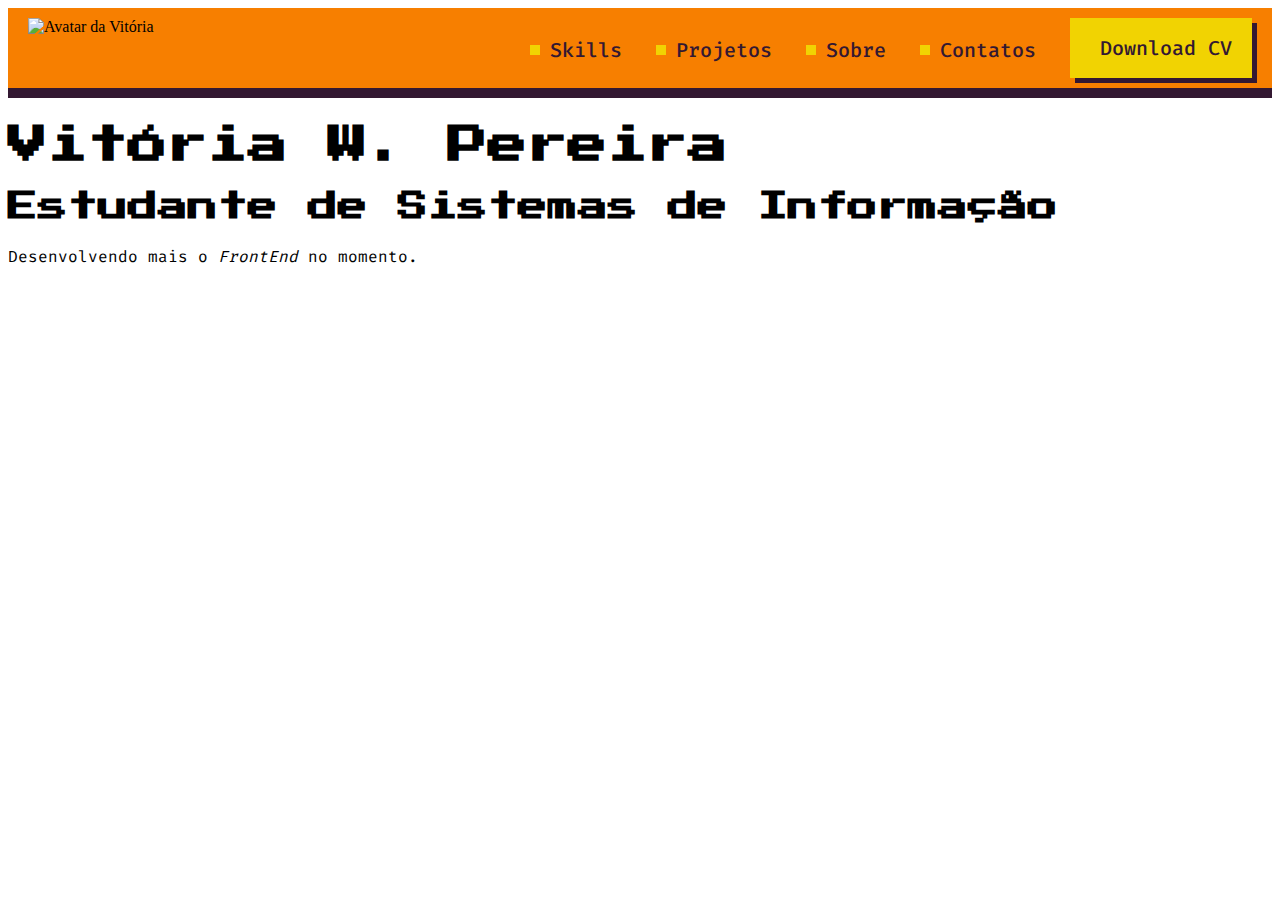
==== index.html @ a1a03bf6 "add short ico" ====
<!DOCTYPE html>
<html lang="pt-BR">
    
    <head>
        <meta charset="UTF-8">
        <title>Vitória W. Pereira</title>
        <link rel="shortcut icon" href="assets/img/icone.png">


        <link rel="preconnect" href="https://fonts.googleapis.com">
        <link rel="preconnect" href="https://fonts.gstatic.com" crossorigin>
        <link href="https://fonts.googleapis.com/css2?family=Fira+Code:wght@300;400;500&family=Press+Start+2P&display=swap" rel="stylesheet">

        <link rel="stylesheet" href="CSS/reset.css">
        <link rel="stylesheet" href="CSS/style.css">
    </head>

    <body>
        <header>
            <img src="assets/img/logo.png" alt="Avatar da Vitória">
            
            <nav>
                <a href="#" lang="en">Skills</a>
                <a href="#">Projetos</a>
                <a href="#">Sobre</a>
                <a href="#">Contatos</a>
                <a id="button" href="assets/doc/curriculo.pdf" target="_blank" lang="en">Download CV</a>
            </nav>
        </header>
        <h1>Vitória W. Pereira</h1>
        <h2>Estudante de Sistemas de Informação</h2>
        <p>Desenvolvendo mais o <em lang="en">FrontEnd</em> no momento.</p>
    </body>
</html>
---- CSS/style.css ----
header{
    display: flex;
    justify-content: space-between;
    background-color: #F77F00;
    border-bottom: 10px solid #331832;
    padding: 10px 20px;
}

nav {
    text-align: right;
}

a {
    display: inline-flex;
    align-items: center;
    color: #331832;
    font-size: 20px;
    font-family: "Fira Code", sans-serif;
    font-weight: 500;
    text-decoration: none;
    margin-right: 30px;
    transition: transform 200ms ease-in-out;
}

a::before {
    content: "";
    background-color: #F1D302;
    width: 10px;
    height: 10px;
    margin-right: 10px;
}

a::before:hover {
    background-color: #331832;
}

a:hover{
    transform: scale(1.2);
    color: #F1D302;
}

#button {
    display: inline-block;
    background-color: #F1D302;
    height: 60px;
    line-height: 60px;
    padding-left: 20px;
    padding-right: 20px;
    box-shadow: 5px 5px 0px #331832; /* box-shadow: [eixo x] [eixo y] [blur] [collor] */
    margin-right: 0;
    transition: transform 200ms ease-in-out;
}

#button:hover {
    transform: scale(1.2);
    background-color: #E6174D;
}

h1 {
    font-family: "Press Start 2P";
    font-size: 40px;
}

h2 {
    font-family: "Press Start 2P";
    font-size: 30px;
}

p {
    font-family: "Fira Code", sans-serif;    
}
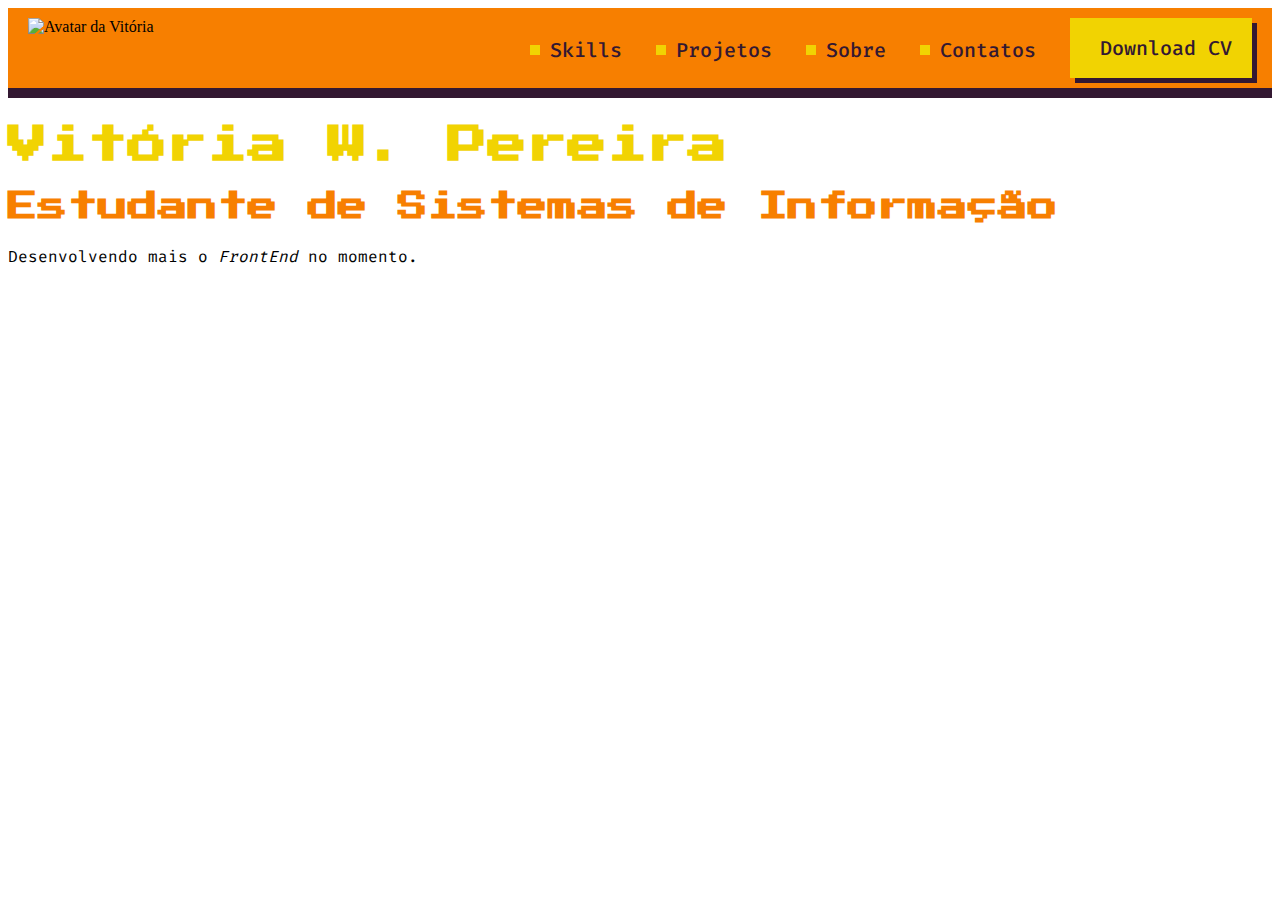
==== commit 86e96dc5: "add color h1" ====
--- a/index.html
+++ b/index.html
@@ -5,7 +5,6 @@
         <meta charset="UTF-8">
         <title>Vitória W. Pereira</title>
         <link rel="shortcut icon" href="assets/img/icone.png">
-
 
         <link rel="preconnect" href="https://fonts.googleapis.com">
         <link rel="preconnect" href="https://fonts.gstatic.com" crossorigin>
@@ -27,6 +26,7 @@
                 <a id="button" href="assets/doc/curriculo.pdf" target="_blank" lang="en">Download CV</a>
             </nav>
         </header>
+
         <h1>Vitória W. Pereira</h1>
         <h2>Estudante de Sistemas de Informação</h2>
         <p>Desenvolvendo mais o <em lang="en">FrontEnd</em> no momento.</p>
--- a/CSS/style.css
+++ b/CSS/style.css
@@ -30,12 +30,8 @@
     margin-right: 10px;
 }
 
-a::before:hover {
-    background-color: #331832;
-}
-
 a:hover{
-    transform: scale(1.2);
+    transform: scale(1.1);
     color: #F1D302;
 }
 
@@ -46,24 +42,26 @@
     line-height: 60px;
     padding-left: 20px;
     padding-right: 20px;
-    box-shadow: 5px 5px 0px #331832; /* box-shadow: [eixo x] [eixo y] [blur] [collor] */
+    box-shadow: 5px 5px 0px #331832;
     margin-right: 0;
     transition: transform 200ms ease-in-out;
 }
 
 #button:hover {
-    transform: scale(1.2);
+    transform: scale(1.08);
     background-color: #E6174D;
 }
 
 h1 {
-    font-family: "Press Start 2P";
+    font-family: "Press Start 2P", sans-serif;
     font-size: 40px;
+    color: #F1D302;
 }
 
 h2 {
-    font-family: "Press Start 2P";
+    font-family: "Press Start 2P", sans-serif;
     font-size: 30px;
+    color: #F77F00;
 }
 
 p {
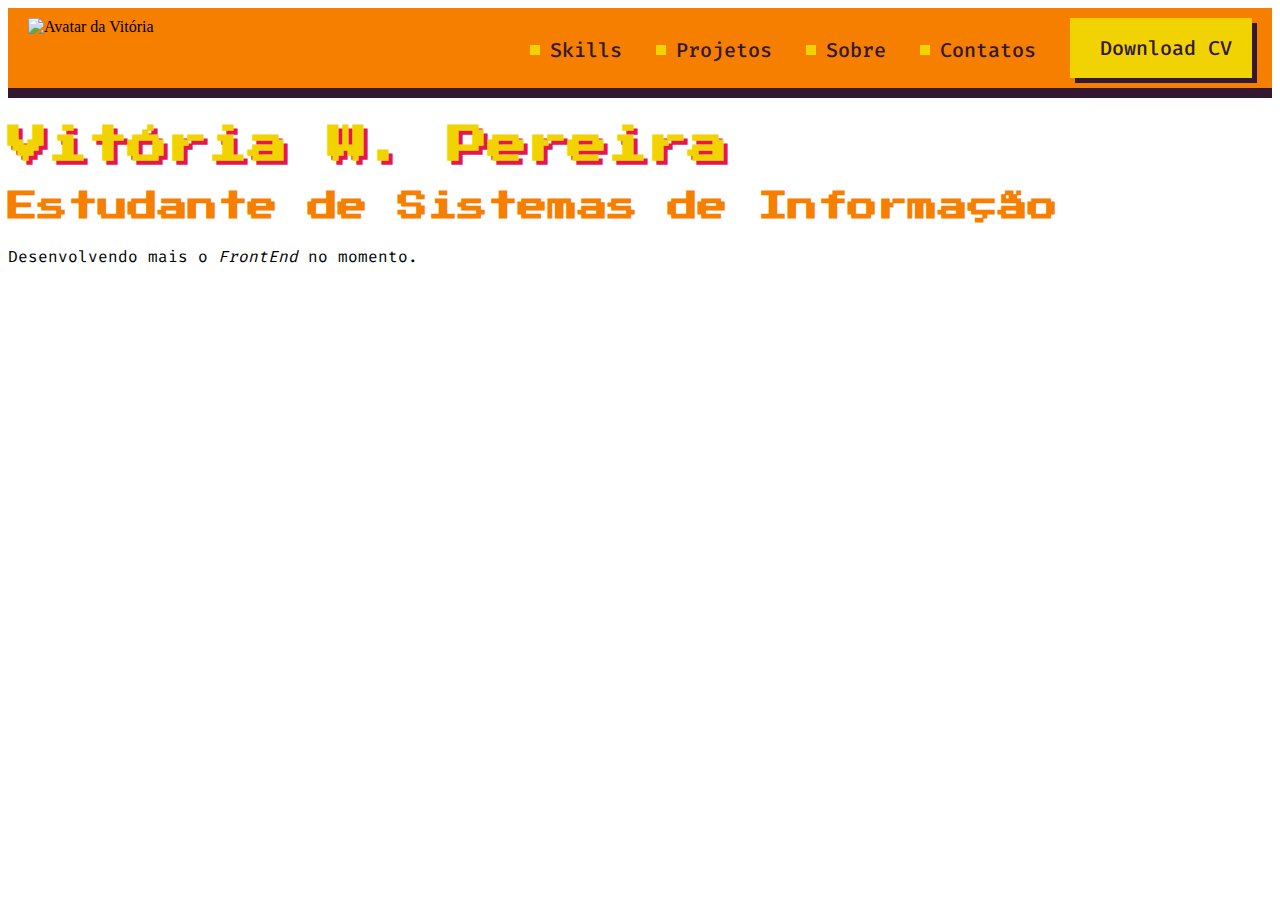
==== commit 4fab721e: "add components" ====
--- a/index.html
+++ b/index.html
@@ -12,6 +12,7 @@
 
         <link rel="stylesheet" href="CSS/reset.css">
         <link rel="stylesheet" href="CSS/style.css">
+        <link rel="stylesheet" href="CSS/components/title.css">
     </head>
 
     <body>
--- a/CSS/style.css
+++ b/CSS/style.css
@@ -52,17 +52,7 @@
     background-color: #E6174D;
 }
 
-h1 {
-    font-family: "Press Start 2P", sans-serif;
-    font-size: 40px;
-    color: #F1D302;
-}
 
-h2 {
-    font-family: "Press Start 2P", sans-serif;
-    font-size: 30px;
-    color: #F77F00;
-}
 
 p {
     font-family: "Fira Code", sans-serif;    
--- a/CSS/components/title.css
+++ b/CSS/components/title.css
@@ -0,0 +1,12 @@
+h1 {
+    font-family: "Press Start 2P", sans-serif;
+    font-size: 40px;
+    color: #F1D302;
+    text-shadow: 4px 4px 0 #E6174D;
+}
+
+h2 {
+    font-family: "Press Start 2P", sans-serif;
+    font-size: 30px;
+    color: #F77F00;
+}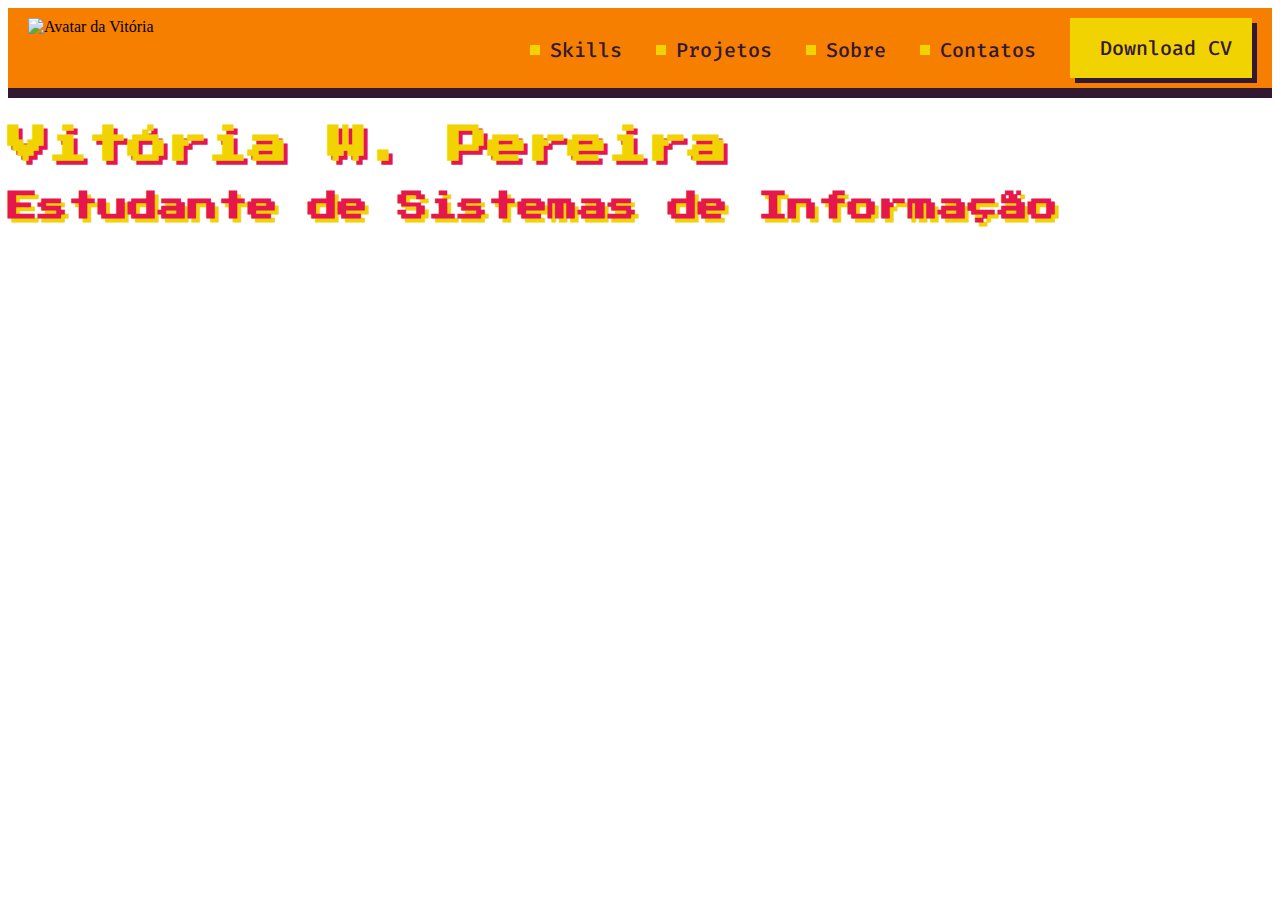
==== commit 8c78453d: "b" ====
--- a/index.html
+++ b/index.html
@@ -13,6 +13,8 @@
         <link rel="stylesheet" href="CSS/reset.css">
         <link rel="stylesheet" href="CSS/style.css">
         <link rel="stylesheet" href="CSS/components/title.css">
+        <link rel="stylesheet" href="CSS/components/subtitle.css">
+        <link rel="stylesheet" href="CSS/components/box.css">
     </head>
 
     <body>
@@ -28,8 +30,10 @@
             </nav>
         </header>
 
-        <h1>Vitória W. Pereira</h1>
-        <h2>Estudante de Sistemas de Informação</h2>
-        <p>Desenvolvendo mais o <em lang="en">FrontEnd</em> no momento.</p>
+        <div id="box">
+            <h1>Vitória W. Pereira</h1>
+            <h2>Estudante de Sistemas de Informação</h2>
+        </div>
+
     </body>
 </html>--- a/CSS/style.css
+++ b/CSS/style.css
@@ -51,9 +51,3 @@
     transform: scale(1.08);
     background-color: #E6174D;
 }
-
-
-
-p {
-    font-family: "Fira Code", sans-serif;    
-}
--- a/CSS/components/title.css
+++ b/CSS/components/title.css
@@ -3,10 +3,4 @@
     font-size: 40px;
     color: #F1D302;
     text-shadow: 4px 4px 0 #E6174D;
-}
-
-h2 {
-    font-family: "Press Start 2P", sans-serif;
-    font-size: 30px;
-    color: #F77F00;
 }--- a/CSS/components/subtitle.css
+++ b/CSS/components/subtitle.css
@@ -0,0 +1,6 @@
+h2 {
+    font-family: "Press Start 2P", sans-serif;
+    font-size: 30px;
+    color: #E6174D;
+    text-shadow: 4px 4px 0 #F1D302;
+}